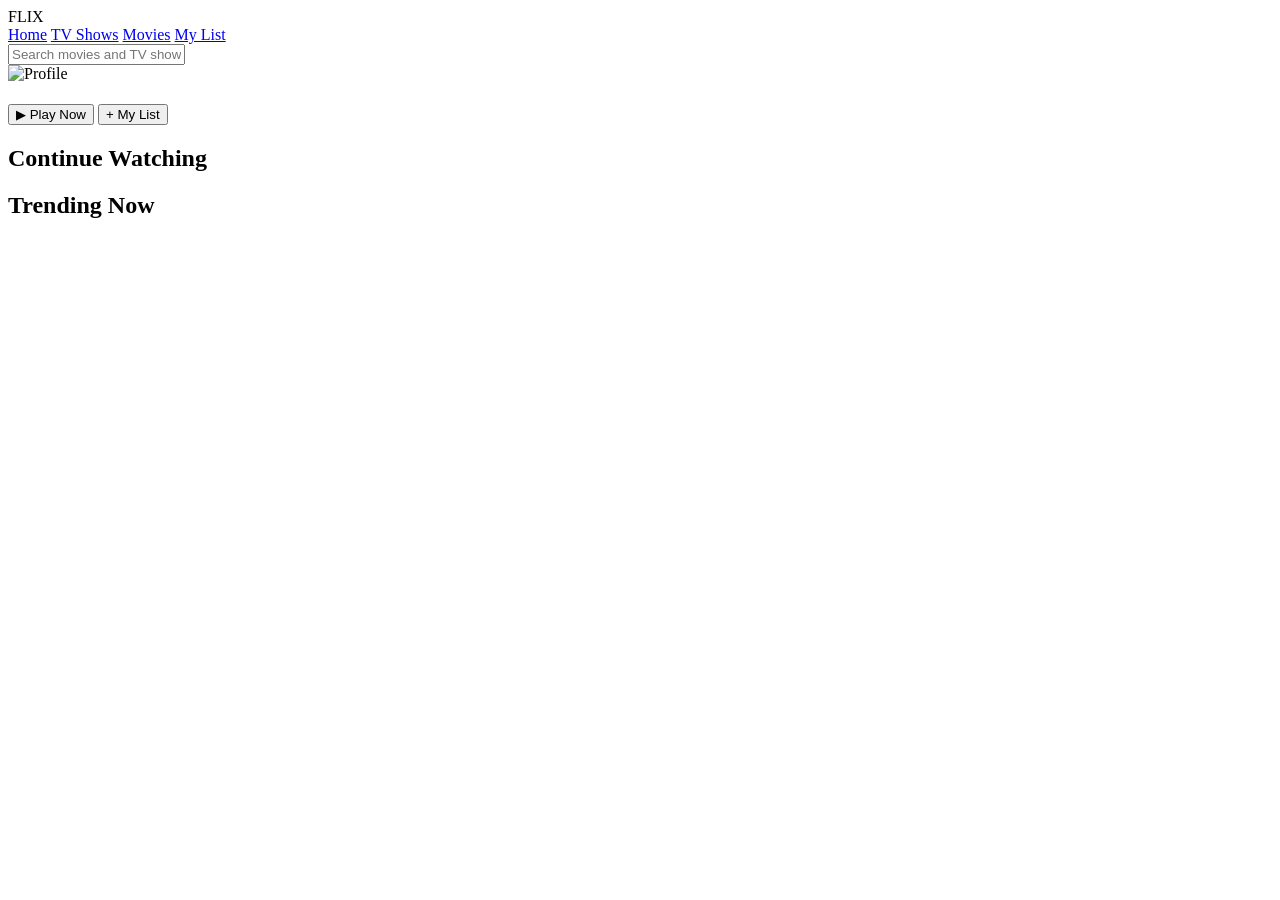
==== index.html @ fdf106cc "Create index.html" ====
<!DOCTYPE html>
<html lang="en">
<head>
  <meta charset="UTF-8">
  <meta name="viewport" content="width=device-width, initial-scale=1.0">
  <title>Flix</title>
  <link rel="stylesheet" href="style.css">
  <link rel="icon" href="favicon.ico">
</head>
<body>
  <!-- HEADER -->
  <header class="header">
    <div class="nav-left">
      <div class="logo" onclick="window.location.reload()">FLIX</div>
      <nav>
        <a href="#" class="active">Home</a>
        <a href="#">TV Shows</a>
        <a href="#">Movies</a>
        <a href="#">My List</a>
      </nav>
    </div>
    
    <div class="search-container">
      <input type="text" id="searchInput" placeholder="Search movies and TV shows...">
    </div>

    <div class="nav-right">
      <div class="profile">
        <img src="https://via.placeholder.com/32" alt="Profile" id="profile-pic">
      </div>
    </div>
  </header>

  <main class="content">
    <!-- HERO BANNER -->
    <div id="hero" class="hero">
      <div class="hero-content">
        <h1 id="hero-title"></h1>
        <p id="hero-overview"></p>
        <button onclick="playFeatured()" class="btn play-btn">▶ Play Now</button>
        <button onclick="addToMyList()" class="btn list-btn">+ My List</button>
      </div>
    </div>

    <!-- CONTINUE WATCHING -->
    <section id="continue-section" class="section hidden">
      <h2 class="section-title">Continue Watching</h2>
      <div class="row" id="continue-row"></div>
    </section>

    <!-- TRENDING / SEARCH RESULTS -->
    <section id="main-section">
      <h2 class="section-title" id="section-title">Trending Now</h2>
      <div class="row" id="main-row"></div>
    </section>
  </main>

  <script src="script.js"></script>
</body>
</html>
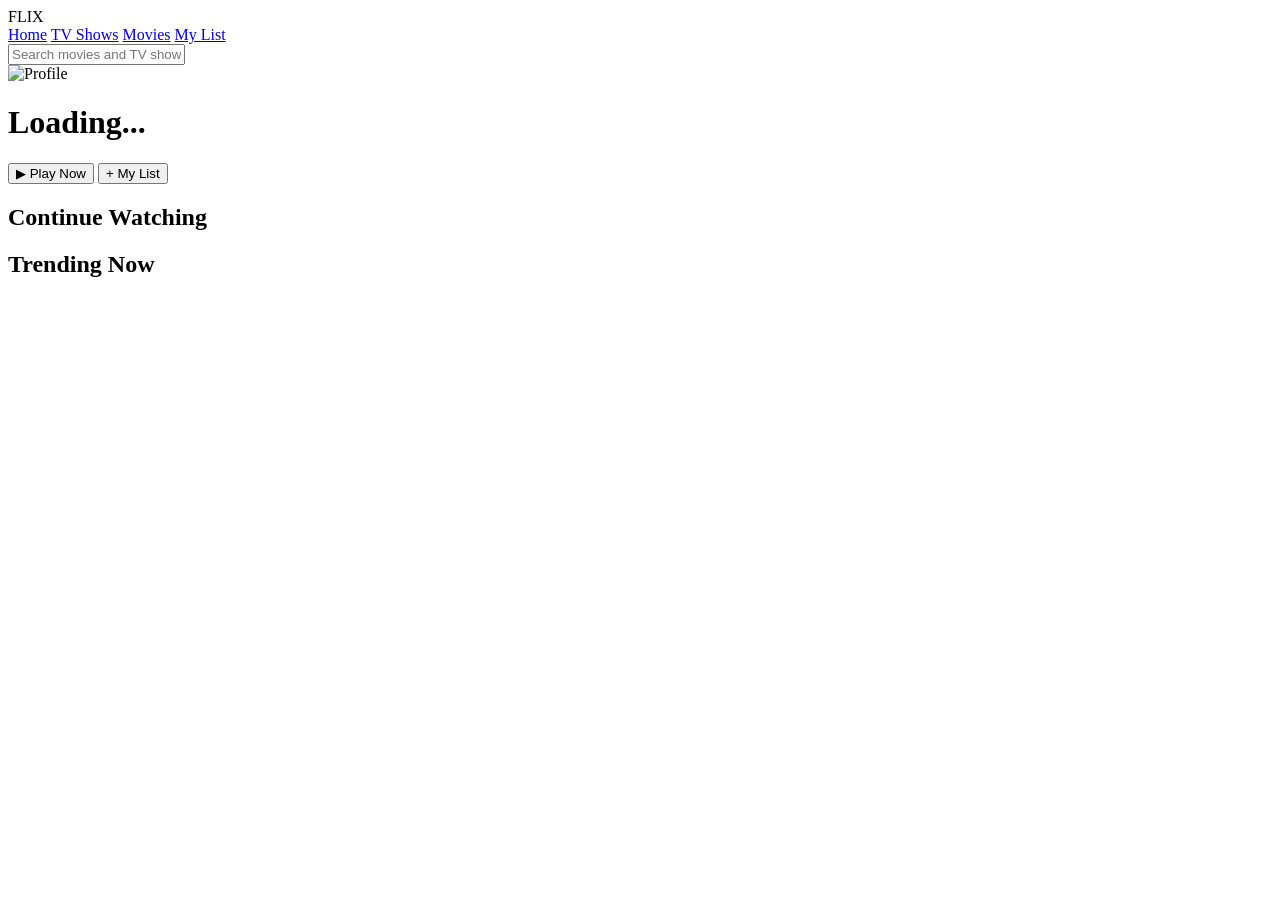
==== commit ceedfc75: "Update index.html" ====
--- a/index.html
+++ b/index.html
@@ -3,15 +3,14 @@
 <head>
   <meta charset="UTF-8">
   <meta name="viewport" content="width=device-width, initial-scale=1.0">
-  <title>Flix</title>
+  <title>FLIX</title>
   <link rel="stylesheet" href="style.css">
   <link rel="icon" href="favicon.ico">
 </head>
 <body>
-  <!-- HEADER -->
   <header class="header">
     <div class="nav-left">
-      <div class="logo" onclick="window.location.reload()">FLIX</div>
+      <div class="logo" onclick="location.reload()">FLIX</div>
       <nav>
         <a href="#" class="active">Home</a>
         <a href="#">TV Shows</a>
@@ -19,37 +18,39 @@
         <a href="#">My List</a>
       </nav>
     </div>
-    
+
     <div class="search-container">
       <input type="text" id="searchInput" placeholder="Search movies and TV shows...">
     </div>
 
     <div class="nav-right">
       <div class="profile">
-        <img src="https://via.placeholder.com/32" alt="Profile" id="profile-pic">
+        <img src="briefcase.png" alt="Profile" width="36" height="36">
       </div>
     </div>
   </header>
 
-  <main class="content">
-    <!-- HERO BANNER -->
+  <main>
+    <!-- Hero -->
     <div id="hero" class="hero">
       <div class="hero-content">
-        <h1 id="hero-title"></h1>
+        <h1 id="hero-title">Loading...</h1>
         <p id="hero-overview"></p>
-        <button onclick="playFeatured()" class="btn play-btn">▶ Play Now</button>
-        <button onclick="addToMyList()" class="btn list-btn">+ My List</button>
+        <div class="hero-buttons">
+          <button onclick="playFeatured()" class="btn play-btn">▶ Play Now</button>
+          <button onclick="addToMyList()" class="btn list-btn">+ My List</button>
+        </div>
       </div>
     </div>
 
-    <!-- CONTINUE WATCHING -->
+    <!-- Continue Watching -->
     <section id="continue-section" class="section hidden">
       <h2 class="section-title">Continue Watching</h2>
       <div class="row" id="continue-row"></div>
     </section>
 
-    <!-- TRENDING / SEARCH RESULTS -->
-    <section id="main-section">
+    <!-- Main Content -->
+    <section class="section">
       <h2 class="section-title" id="section-title">Trending Now</h2>
       <div class="row" id="main-row"></div>
     </section>
